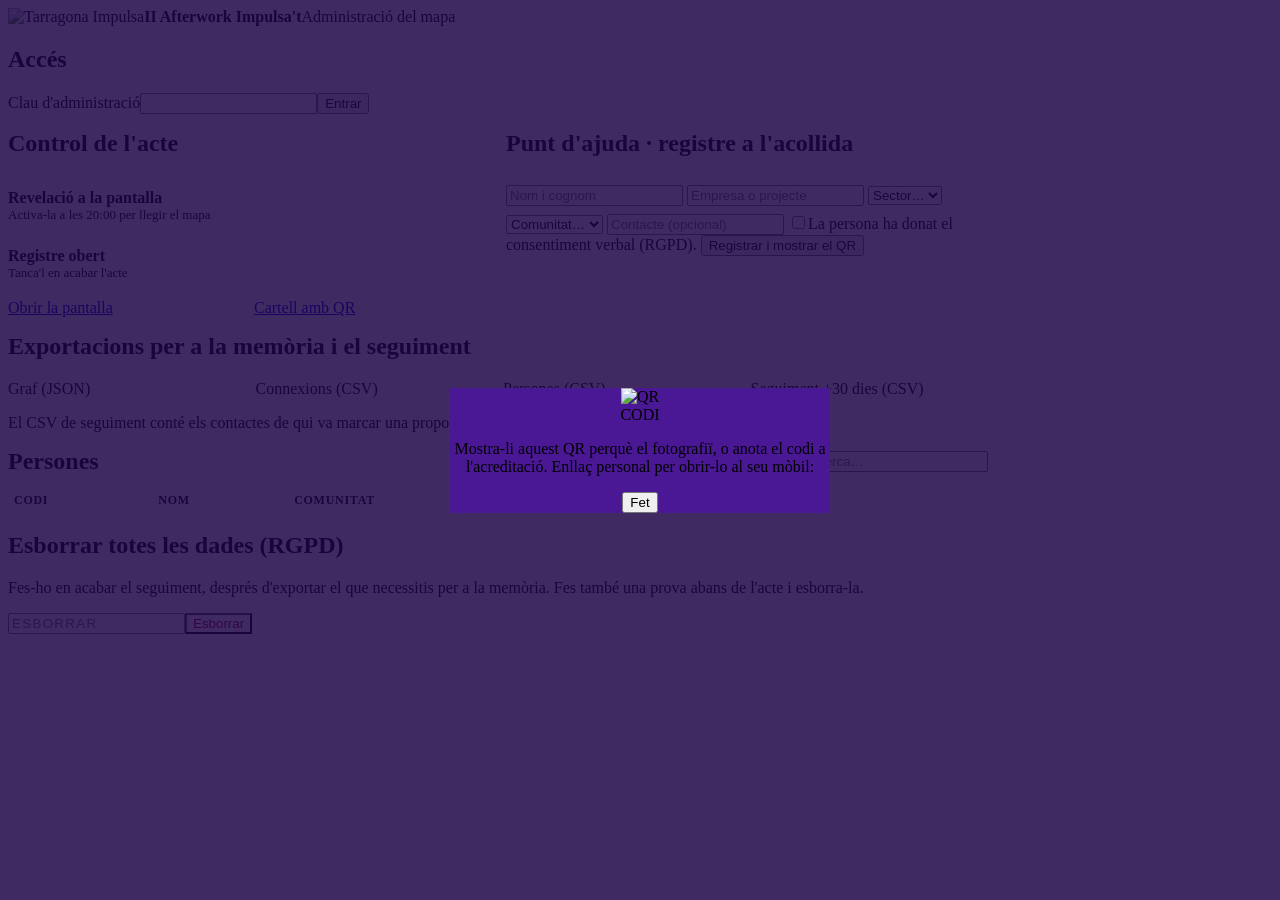
==== public/admin.html @ 83fb7358 "Add files via upload" ====
<!DOCTYPE html>
<html lang="ca">
<head>
<meta charset="utf-8">
<meta name="viewport" content="width=device-width,initial-scale=1">
<title>II Afterwork Impulsa't · Administració</title>
<link rel="stylesheet" href="/static/nus.css">
<style>
  .wrap{max-width:980px}
  .grid{display:grid;grid-template-columns:repeat(auto-fit,minmax(280px,1fr));gap:16px}
  .kpis{display:grid;grid-template-columns:repeat(4,1fr);gap:10px}
  .kpi{background:rgba(42,10,99,.45);border:1px solid var(--stroke);border-radius:12px;padding:12px}
  .kpi .v{font-weight:800;font-size:30px}.kpi .l{color:var(--muted);font-size:12px}
  .row{display:flex;gap:10px;flex-wrap:wrap}.row .btn{width:auto;flex:1;min-width:150px}
  .switch{display:flex;justify-content:space-between;align-items:center;padding:12px 0;border-bottom:1px solid var(--stroke)}
  .switch:last-child{border:0}
  .switch b{font-weight:700;font-size:16px}.switch div span{display:block;color:var(--muted);font-size:13px}
  .tg{width:54px;height:30px;border-radius:999px;border:0;background:var(--glass2);position:relative;cursor:pointer;flex:none}
  .tg::after{content:'';position:absolute;left:4px;top:4px;width:22px;height:22px;border-radius:50%;background:var(--muted);transition:.2s}
  .tg.on{background:var(--pink)}.tg.on::after{left:28px;background:#fff}
  table{width:100%;border-collapse:collapse;font-size:14px}
  th,td{text-align:left;padding:8px 6px;border-bottom:1px solid var(--stroke);vertical-align:top}
  th{color:var(--soft);font-weight:600;font-size:12px;text-transform:uppercase;letter-spacing:.06em}
  td .x{background:none;border:0;color:var(--error);cursor:pointer;font-size:13px}
  td .q{background:none;border:0;color:var(--pink);cursor:pointer;font-size:13px;padding:0}
  .modal{position:fixed;inset:0;background:rgba(30,5,70,.85);display:grid;place-items:center;padding:20px;z-index:9}
  .modal .card{max-width:380px;width:100%;text-align:center;background:#4A1795}
  a.btn{box-sizing:border-box}
</style>
</head>
<body>
<div class="wrap">
  <div class="brand"><img src="/static/tarragona-impulsa.png" alt="Tarragona Impulsa"><span><b>II Afterwork Impulsa't</b>Administració del mapa</span></div>

  <section id="login" class="card" style="max-width:420px">
    <h1>Accés</h1>
    <form id="lf"><label for="key">Clau d'administració</label><input type="text" id="key" autocomplete="off"><button class="btn btn-primary">Entrar</button><div class="err" id="lerr"></div></form>
  </section>

  <section id="main" class="hidden">
    <div class="kpis" id="kpis"></div>
    <div class="grid" style="margin-top:16px">
      <div class="card">
        <h2 style="margin-top:0">Control de l'acte</h2>
        <div class="switch"><div><b>Revelació a la pantalla</b><span>Activa-la a les 20:00 per llegir el mapa</span></div><button class="tg" id="tg-reveal" aria-label="Revelació"></button></div>
        <div class="switch"><div><b>Registre obert</b><span>Tanca'l en acabar l'acte</span></div><button class="tg" id="tg-reg" aria-label="Registre"></button></div>
        <div class="row" style="margin-top:6px">
          <a class="btn btn-ghost" href="/pantalla" target="_blank">Obrir la pantalla</a>
          <a class="btn btn-ghost" href="/cartell" target="_blank">Cartell amb QR</a>
        </div>
      </div>
      <div class="card">
        <h2 style="margin-top:0">Punt d'ajuda · registre a l'acollida</h2>
        <form id="rf">
          <input type="text" id="nom" placeholder="Nom i cognom" maxlength="60" required>
          <input type="text" id="empresa" placeholder="Empresa o projecte" maxlength="80" style="margin-top:8px">
          <select id="sector" required style="margin-top:8px"><option value="">Sector…</option></select>
          <select id="xarxa" required style="margin-top:8px"><option value="">Comunitat…</option></select>
          <input type="text" id="contacte" placeholder="Contacte (opcional)" maxlength="120" style="margin-top:8px">
          <label class="check"><input type="checkbox" id="consent" required><span>La persona ha donat el consentiment verbal (RGPD).</span></label>
          <button class="btn btn-primary">Registrar i mostrar el QR</button>
          <div class="err" id="rerr"></div>
        </form>
      </div>
    </div>

    <div class="card" style="margin-top:16px">
      <h2 style="margin-top:0">Exportacions per a la memòria i el seguiment</h2>
      <div class="row">
        <a class="btn btn-ghost" data-ex="graf.json">Graf (JSON)</a>
        <a class="btn btn-ghost" data-ex="connexions.csv">Connexions (CSV)</a>
        <a class="btn btn-ghost" data-ex="persones.csv">Persones (CSV)</a>
        <a class="btn btn-collab" data-ex="seguiment.csv">Seguiment +30 dies (CSV)</a>
      </div>
      <p class="hint">El CSV de seguiment conté els contactes de qui va marcar una proposta de col·laboració. Tracta'l com a dada personal.</p>
    </div>

    <div class="card" style="margin-top:16px">
      <div class="row" style="align-items:center"><h2 style="margin:0;flex:1">Persones</h2><input type="text" id="q" placeholder="Cerca…" style="max-width:260px"></div>
      <div style="overflow-x:auto;margin-top:10px"><table><thead><tr><th>Codi</th><th>Nom</th><th>Comunitat</th><th>Sector</th><th>Conn.</th><th></th></tr></thead><tbody id="tb"></tbody></table></div>
    </div>

    <div class="card" style="margin-top:16px;border-color:rgba(255,180,200,.6)">
      <h2 style="margin-top:0">Esborrar totes les dades (RGPD)</h2>
      <p class="hint" style="margin-top:0">Fes-ho en acabar el seguiment, després d'exportar el que necessitis per a la memòria. Fes també una prova abans de l'acte i esborra-la.</p>
      <form class="manual" id="wf"><input type="text" id="wipe" placeholder="ESBORRAR" style="letter-spacing:.1em"><button class="btn" style="background:#fff;color:#B4005A">Esborrar</button></form>
      <div class="err" id="werr"></div>
    </div>
  </section>
</div>

<div class="modal hidden" id="modal"><div class="card">
  <div class="who" style="justify-content:center"><span class="n" id="mnom"></span></div>
  <div class="qr"><img id="mqr" alt="QR"></div>
  <div class="code">CODI <b id="mcode"></b></div>
  <p class="hint">Mostra-li aquest QR perquè el fotografiï, o anota el codi a l'acreditació. Enllaç personal per obrir-lo al seu mòbil:</p>
  <div style="font-size:13px;word-break:break-all" id="mlink"></div>
  <button class="btn btn-primary" id="mclose">Fet</button>
</div></div>

<script src="/static/common.js"></script>
<script>
let KEY = ''; try { KEY = sessionStorage.getItem('nus_admin') || ''; } catch {}
const H = () => ({ 'x-admin-key': KEY });
let cfg, people = [];
async function load() {
  const d = await api('/api/admin/people', null, H());
  people = d.people;
  const s = d.stats;
  $('#kpis').replaceChildren(...[[s.persones, 'persones'], [s.connexions, 'connexions'], [s.entreXarxes + ' (' + s.pctEntreXarxes + '%)', 'entre xarxes'], [s.collab, 'col·laboracions']]
    .map(([v, l]) => { const k = el('div', 'kpi'); k.append(el('div', 'v', v), el('div', 'l', l)); return k; }));
  $('#tg-reveal').classList.toggle('on', d.state.reveal);
  $('#tg-reg').classList.toggle('on', d.state.registreObert);
  renderTable();
}
function renderTable() {
  const q = $('#q').value.trim().toLowerCase();
  const rows = people.filter(p => !q || (p.nom + ' ' + p.empresa + ' ' + p.code).toLowerCase().includes(q)).sort((a, b) => b.createdAt - a.createdAt);
  $('#tb').replaceChildren(...rows.map(p => {
    const tr = el('tr');
    const qb = el('button', 'q', p.code); qb.onclick = () => showQR(p.nom, p.code, p.link);
    const td0 = el('td'); td0.append(qb);
    const del = el('button', 'x', 'eliminar');
    del.onclick = async () => { if (del.dataset.c) { await api('/api/admin/delete-person', { id: p.id }, H()); load(); } else { del.dataset.c = 1; del.textContent = 'segur?'; setTimeout(() => { delete del.dataset.c; del.textContent = 'eliminar'; }, 3000); } };
    const tdx = el('td'); tdx.append(del);
    tr.append(td0, el('td', null, p.nom + (p.empresa ? ' · ' + p.empresa : '')), el('td', null, xarxa(cfg, p.xarxa).nom), el('td', null, p.sector), el('td', null, p.grau), tdx);
    return tr;
  }));
}
function showQR(nom, code, link) { $('#mnom').textContent = nom; $('#mqr').src = '/qr/' + code + '.svg'; $('#mcode').textContent = code; $('#mlink').textContent = link; $('#modal').classList.remove('hidden'); }
$('#mclose').onclick = () => $('#modal').classList.add('hidden');
async function start() {
  try { await load(); } catch (e) { $('#lerr').textContent = KEY ? e.message : ''; return; }
  try { sessionStorage.setItem('nus_admin', KEY); } catch {}
  $('#login').classList.add('hidden'); $('#main').classList.remove('hidden');
  document.querySelectorAll('[data-ex]').forEach(a => a.href = '/api/admin/export/' + a.dataset.ex + '?key=' + encodeURIComponent(KEY));
  setInterval(() => load().catch(() => {}), 5000);
}
(async () => {
  cfg = await api('/api/config'); fillSelects(cfg);
  $('#lf').onsubmit = e => { e.preventDefault(); KEY = $('#key').value.trim(); start(); };
  $('#q').oninput = renderTable;
  $('#tg-reveal').onclick = async () => { await api('/api/admin/state', { reveal: !$('#tg-reveal').classList.contains('on') }, H()); load(); };
  $('#tg-reg').onclick = async () => { await api('/api/admin/state', { registreObert: !$('#tg-reg').classList.contains('on') }, H()); load(); };
  $('#rf').onsubmit = async e => {
    e.preventDefault(); $('#rerr').textContent = '';
    try {
      const r = await api('/api/admin/register', { nom: $('#nom').value, empresa: $('#empresa').value, sector: $('#sector').value, xarxa: $('#xarxa').value, contacte: $('#contacte').value, consent: $('#consent').checked }, H());
      showQR($('#nom').value, r.code, r.link); $('#rf').reset(); load();
    } catch (err) { $('#rerr').textContent = err.message; }
  };
  $('#wf').onsubmit = async e => {
    e.preventDefault(); $('#werr').textContent = '';
    try { await api('/api/admin/wipe', { confirm: $('#wipe').value.trim() }, H()); $('#wipe').value = ''; load(); } catch (err) { $('#werr').textContent = err.message; }
  };
  if (KEY) start();
})();
</script>
</body>
</html>
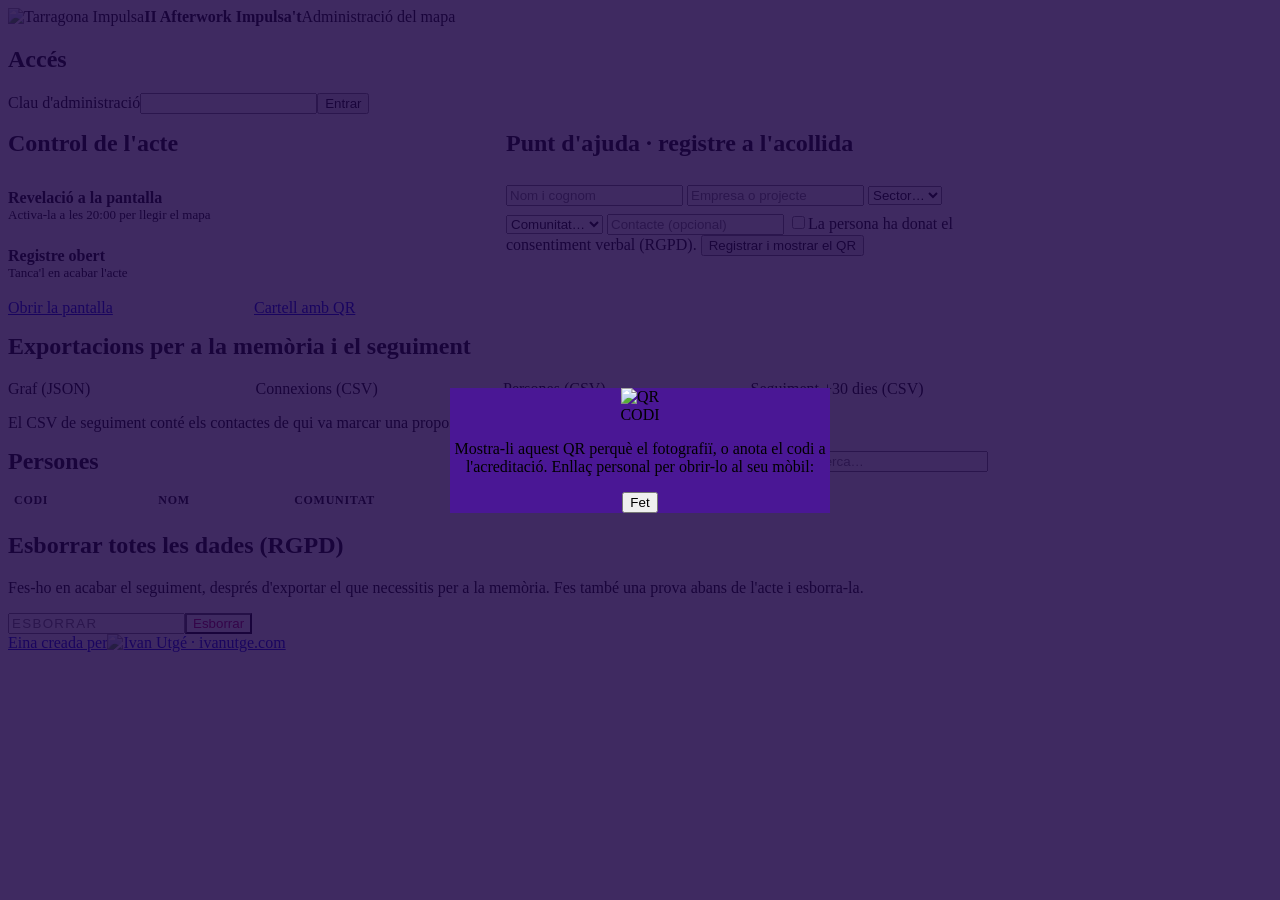
==== commit c15f893a: "Add files via upload" ====
--- a/public/admin.html
+++ b/public/admin.html
@@ -87,6 +87,7 @@
       <div class="err" id="werr"></div>
     </div>
   </section>
+  <a class="credit" href="https://ivanutge.com" target="_blank" rel="noopener"><span>Eina creada per</span><img src="/static/ivanutge.png" alt="Ivan Utgé · ivanutge.com"></a>
 </div>
 
 <div class="modal hidden" id="modal"><div class="card">
